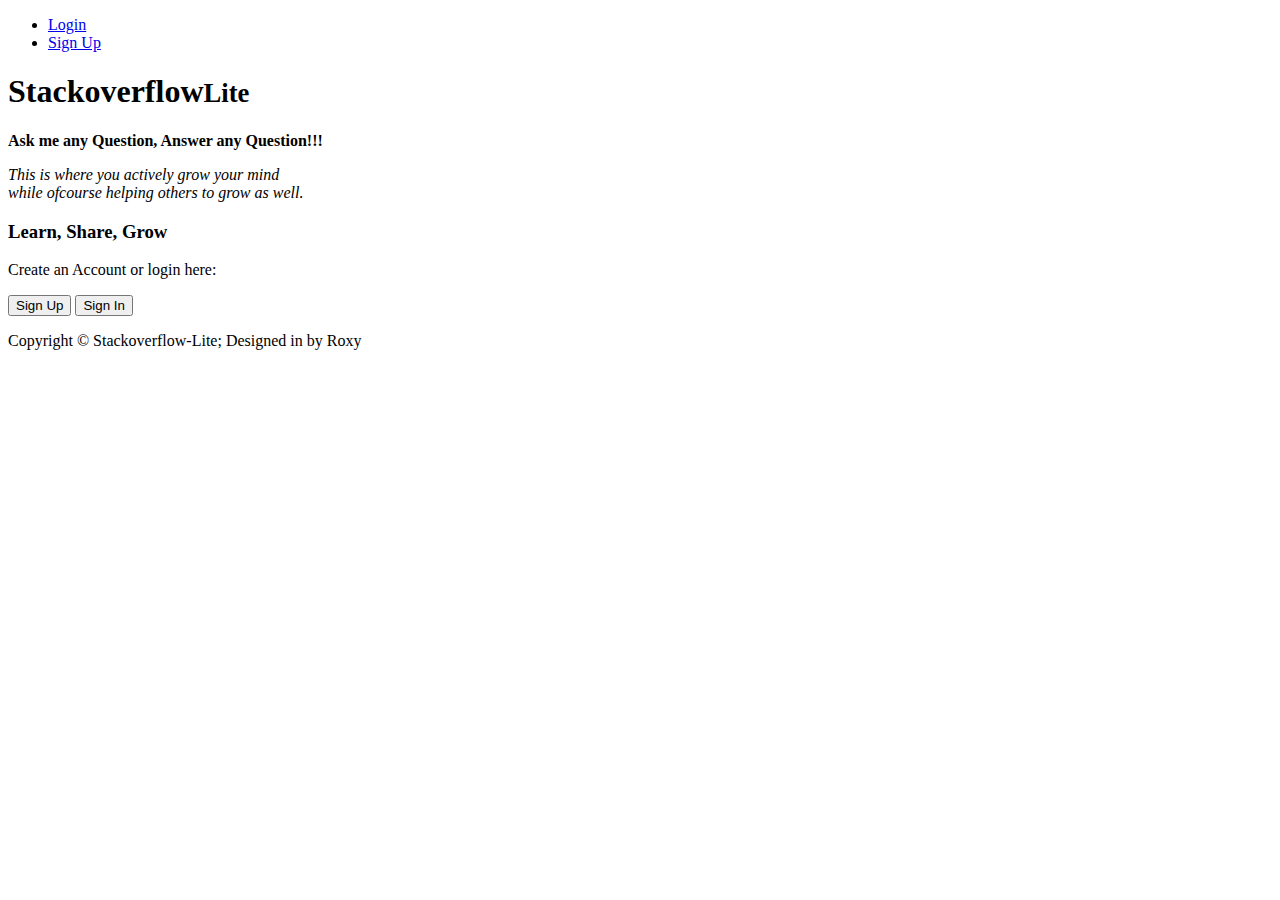
==== index.html @ ca7ffeae "move index page to root folder" ====
<!DOCTYPE html>
<html lang="en">
<head>
    <meta charset="UTF-8">
    <meta name="viewport" content="width=device-width, initial-scale=1.0">
    <meta http-equiv="X-UA-Compatible" content="ie=edge">
    <title>Stackoverflow-Lite</title>
</head>
<body>
    <header>
        <div id="navbar">
            <ul>
                <li><a href="UI/login.html">Login</a></li>
                <li><a href="UI/signup.html">Sign Up</a></li>
            </ul>
        </div>
    </header>

    <div id="body">
        <h1>Stackoverflow<small>Lite</small></h1>
        <section id="front">
            <strong>
                Ask me any Question, Answer any Question!!!
            </strong>
            <p>
                <i>
                    This is where you actively grow your mind <br>
                    while ofcourse helping others to grow as well.
                </i>
            </p>
            <h3>
                Learn, Share, Grow
            </h3>
        </section>
        <p>
            Create an Account or login here:
        </p>
        <div class="button">
            <button type="submit">Sign Up</button>
            <button type="submit">Sign In</button>
        </div>
    </div>
    <footer id="footer">
        <p>Copyright &copy; Stackoverflow-Lite; Designed in by Roxy</p>
    </footer>    
</body>
</html>
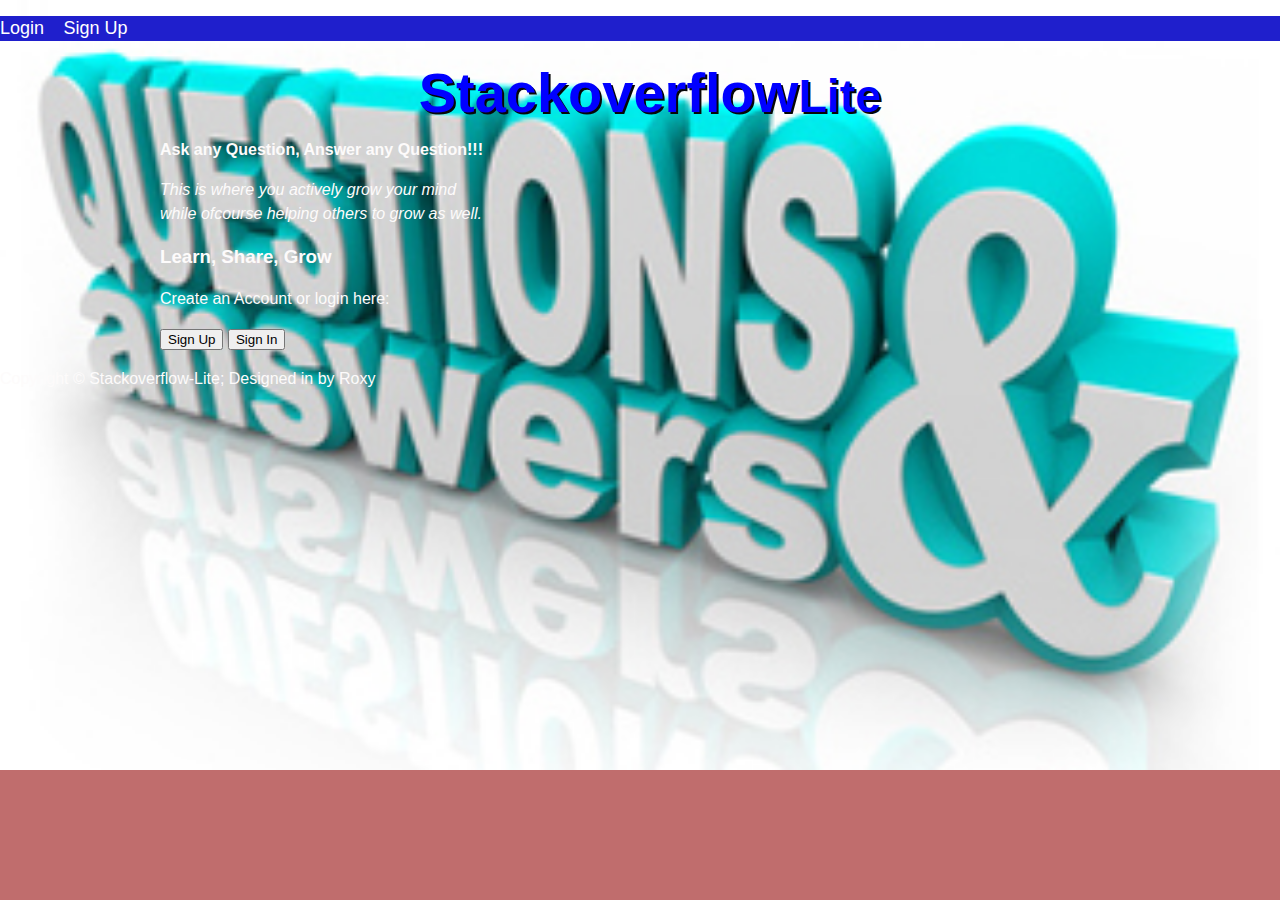
==== commit e6670624: "Add classes to style" ====
--- a/index.html
+++ b/index.html
@@ -4,10 +4,11 @@
     <meta charset="UTF-8">
     <meta name="viewport" content="width=device-width, initial-scale=1.0">
     <meta http-equiv="X-UA-Compatible" content="ie=edge">
+    <link rel="stylesheet" href="UI/styles.css">
     <title>Stackoverflow-Lite</title>
 </head>
 <body>
-    <header>
+    <header id="header">
         <div id="navbar">
             <ul>
                 <li><a href="UI/login.html">Login</a></li>
@@ -15,12 +16,13 @@
             </ul>
         </div>
     </header>
+    <h1 class="heading">Stackoverflow<small>Lite</small></h1>
 
     <div id="body">
-        <h1>Stackoverflow<small>Lite</small></h1>
+        
         <section id="front">
-            <strong>
-                Ask me any Question, Answer any Question!!!
+            <strong class="ask">
+                Ask any Question, Answer any Question!!!
             </strong>
             <p>
                 <i>
@@ -28,16 +30,17 @@
                     while ofcourse helping others to grow as well.
                 </i>
             </p>
-            <h3>
-                Learn, Share, Grow
-            </h3>
+            
         </section>
+        <h3 class="slogan">
+            Learn, Share, Grow
+        </h3>
         <p>
             Create an Account or login here:
         </p>
-        <div class="button">
-            <button type="submit">Sign Up</button>
-            <button type="submit">Sign In</button>
+        <div>
+            <a href="UI/signup.html"><button type="submit" class="buttons">Sign Up</button></a>
+            <a href="UI/login.html"><button type="submit" class="buttons">Sign In</button></a>
         </div>
     </div>
     <footer id="footer">
--- a/UI/styles.css
+++ b/UI/styles.css
@@ -0,0 +1,66 @@
+/* Body styling */
+body{
+    background-color: rgb(192, 109, 109);
+    color: #fdfbfb;
+    font-family: Arial, Helvetica, sans-serif;
+    font-size: 16;
+    line-height: 1.5em;
+    margin: 0;
+    background-image: url('images/query2.jpg');
+    background-size: cover;
+    background-repeat:no-repeat;
+}
+
+/* Header design */
+header {
+    background-color: rgb(121, 121, 247);
+    color: white;
+}
+
+#body {
+    max-width: 960px;
+    margin-left: auto;
+    margin-right: auto;
+}
+
+.heading {
+    text-align: center;
+    margin: 20px 30px 10px 50px;
+    padding: 20px 20px;
+    color: blue;
+    font-size: 350%;
+    text-shadow: 2px 2px rgb(7, 7, 7);
+}
+
+#navbar{
+    color: #fff;
+    background-color: rgb(31, 31, 204);
+}
+#navbar ul{
+    padding: 0%;
+    list-style: none;
+}
+#navbar li{
+    display: inline-flex;
+    flex-direction: row;
+    align-items: flex-start;
+}
+#navbar a{
+    font-size: 18px;
+    padding-right: 15px;
+    text-decoration: none;
+    color: white;
+}
+#navbar a:hover{
+    color: rgb(34, 12, 4);
+}
+#navbar a:active{
+    color: greenyellow;
+}
+
+input {
+    width: 10%;
+}
+input[type=submit]{
+    width: 15%;
+}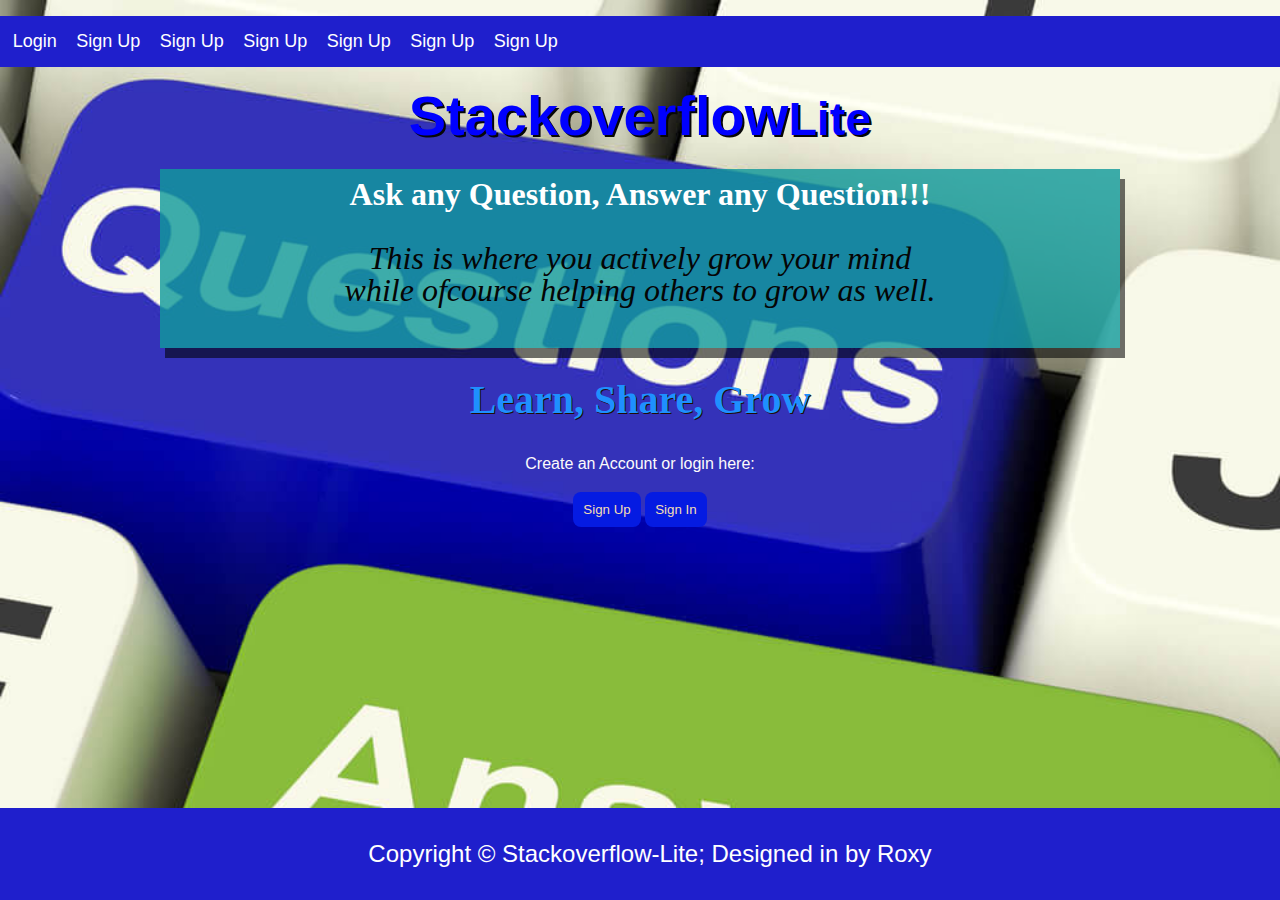
==== commit 8c6ba09e: "Add links to other pages" ====
--- a/index.html
+++ b/index.html
@@ -13,6 +13,11 @@
             <ul>
                 <li><a href="UI/login.html">Login</a></li>
                 <li><a href="UI/signup.html">Sign Up</a></li>
+                <li><a href="UI/dashboard.html">Sign Up</a></li>
+                <li><a href="UI/postquestion.html">Sign Up</a></li>
+                <li><a href="UI/profile.html">Sign Up</a></li>
+                <li><a href="UI/answers.html">Sign Up</a></li>
+                <li><a href="UI/answer.html">Sign Up</a></li>
             </ul>
         </div>
     </header>
--- a/UI/styles.css
+++ b/UI/styles.css
@@ -6,7 +6,7 @@
     font-size: 16;
     line-height: 1.5em;
     margin: 0;
-    background-image: url('images/query2.jpg');
+    background-image: url('images/query.jpg');
     background-size: cover;
     background-repeat:no-repeat;
 }
@@ -21,23 +21,78 @@
     max-width: 960px;
     margin-left: auto;
     margin-right: auto;
+    text-align: center;
+}
+.contain {
+    text-align:center;
+    vertical-align: middle;
+    color: white;
+    max-width: 60%;
+    margin-left: auto;
+    margin-right: auto;
+    text-align: center;
+    background-color: rgba(7, 193, 218, 0.548);
+    box-shadow: 5px 10px #0000008f;
+    padding: 1%;
+    padding-top: 2%;
+    padding-bottom: 5%;
 }
 
 .heading {
-    text-align: center;
-    margin: 20px 30px 10px 50px;
-    padding: 20px 20px;
+
+    padding-bottom: 0%;
+    text-align: center;
+
     color: blue;
     font-size: 350%;
     text-shadow: 2px 2px rgb(7, 7, 7);
 }
+h4 {
+    color: white;
+}
+.mind {
+    font-size: 120%;
+    background-color: rgba(0, 0, 0, 0.685);
+    padding: 1%;
+}
+.posted {
+    text-shadow: 2px 2px rgb(7, 7, 7);
+}
+
+.answer {
+    background-color: #08c0eeaf;
+    padding: 2%;
+    box-shadow: 5px 10px #0000008f;
+}
+dl {
+    font-size: 120%;
+    color: black;
+}
+/* Designing Tables */
+table {
+    border-collapse: collapse;
+    width: 100%;
+}
+
+th, td {
+    text-align: left;
+    padding: 8px;
+}
+
+tr:nth-child(even){background-color: #031852d0}
+tr:nth-child(odd){background-color: rgba(22, 219, 209, 0.856)}
+
+th {
+    background-color: rgb(12, 96, 223);
+    color: white;
+}
 
 #navbar{
     color: #fff;
     background-color: rgb(31, 31, 204);
 }
 #navbar ul{
-    padding: 0%;
+    padding: 1%;
     list-style: none;
 }
 #navbar li{
@@ -58,9 +113,91 @@
     color: greenyellow;
 }
 
-input {
-    width: 10%;
-}
+#front {
+    font-size: 200%;
+    line-height: 100%;
+    color: rgb(5, 5, 5);
+    padding: 1%;
+    font-family: Cambria, Cochin, Georgia, Times, 'Times New Roman', serif;
+    background-color: #119a9bcf;
+    box-shadow: 5px 10px #0000008f;
+}
+.ask {
+    color: white;
+}
+
+.slogan {
+    font-size: 250%;
+    font-family: Cambria, Cochin, Georgia, Times, 'Times New Roman', serif;
+    color: dodgerblue;
+    text-emphasis: bold;
+    text-align: center;
+    text-shadow: 1px 1px rgb(34, 12, 4);
+}
+
+.buttons {
+    background-color: rgb(5, 27, 226);
+    color: wheat;
+    padding: 10px;
+    border: none;
+    border-radius: 8px;
+}
+.buttons:hover{
+    background: rgb(14, 221, 248);
+    color: whitesmoke;
+}
+
+/* Designing the Footer */
+#footer{
+    background: rgb(31, 31, 204);
+    color: #fff;
+    text-align: center;
+    padding: 10px;
+    margin-top: 20px;
+    font-size: 150%;
+    width: 100%;
+    position: fixed;
+    left: 0;
+    bottom: 0;
+}
+
+.forms {
+    display: flex;
+    vertical-align: space-between;
+    flex-direction: column;
+    align-items: center;
+    align-content: center;
+}
+.forms .form-pen{
+    padding-bottom: 15px;
+}
+input[type="text"]{
+    padding: 8px;
+}
+input[name="email"]{
+    padding: 8px;
+    width: 120%;
+}
+input[name="password"]{
+    padding: 8px;
+    width: 120%;
+}
+input[name="name"]{
+    padding: 8px;
+    width: 120%;
+}
+input[name="confirm"]{
+    padding: 8px;
+    width: 120%;
+}
+input[name="question"]{
+    padding: 8px;
+    width: 120%;
+}
+
 input[type=submit]{
-    width: 15%;
+    width: 120%;
+}
+.bottom{
+    color: rgb(4, 4, 82);
 }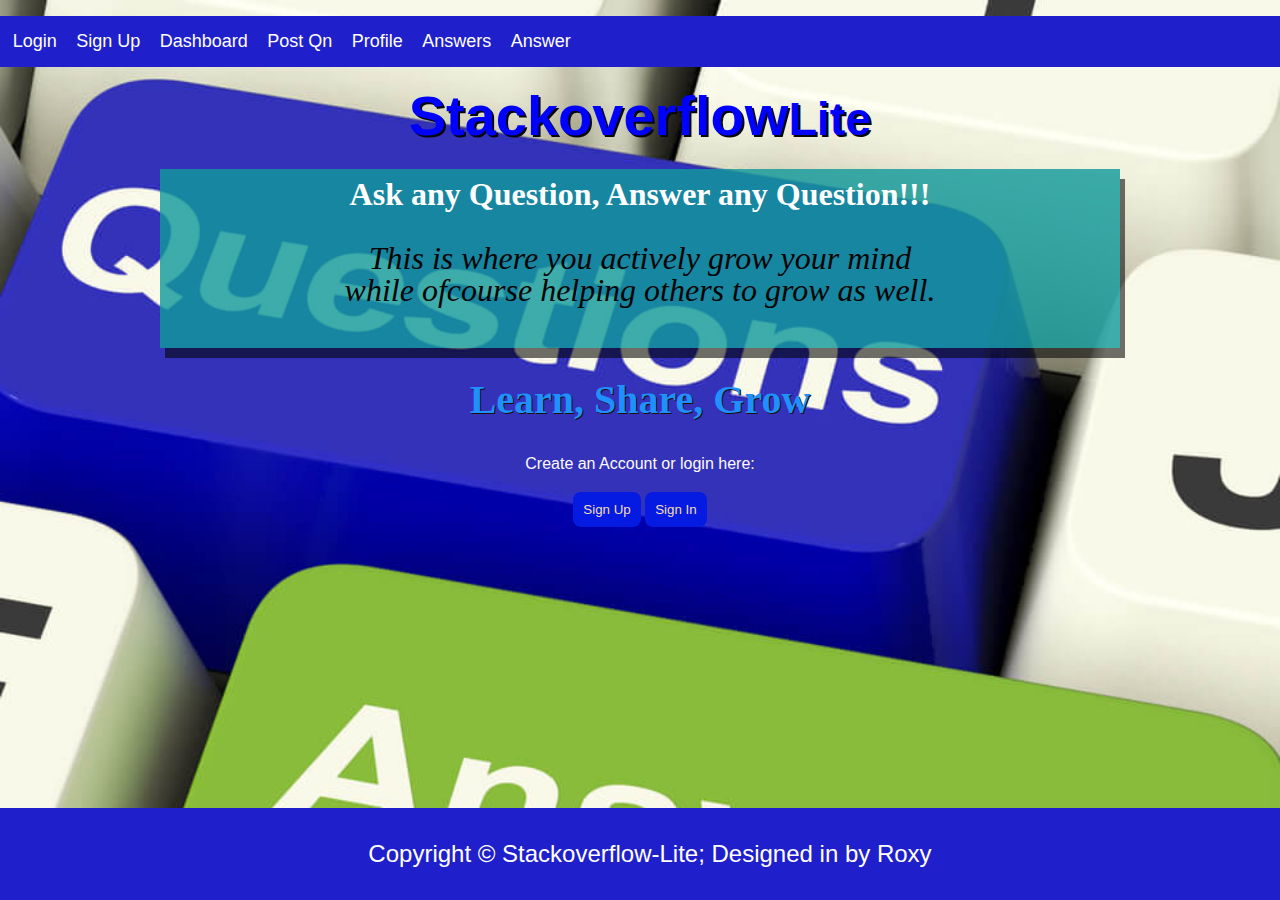
==== commit 9979e1da: "Edit links" ====
--- a/index.html
+++ b/index.html
@@ -13,11 +13,11 @@
             <ul>
                 <li><a href="UI/login.html">Login</a></li>
                 <li><a href="UI/signup.html">Sign Up</a></li>
-                <li><a href="UI/dashboard.html">Sign Up</a></li>
-                <li><a href="UI/postquestion.html">Sign Up</a></li>
-                <li><a href="UI/profile.html">Sign Up</a></li>
-                <li><a href="UI/answers.html">Sign Up</a></li>
-                <li><a href="UI/answer.html">Sign Up</a></li>
+                <li><a href="UI/dashboard.html">Dashboard</a></li>
+                <li><a href="UI/postquestion.html">Post Qn</a></li>
+                <li><a href="UI/profile.html">Profile</a></li>
+                <li><a href="UI/answers.html">Answers</a></li>
+                <li><a href="UI/answer.html">Answer</a></li>
             </ul>
         </div>
     </header>
